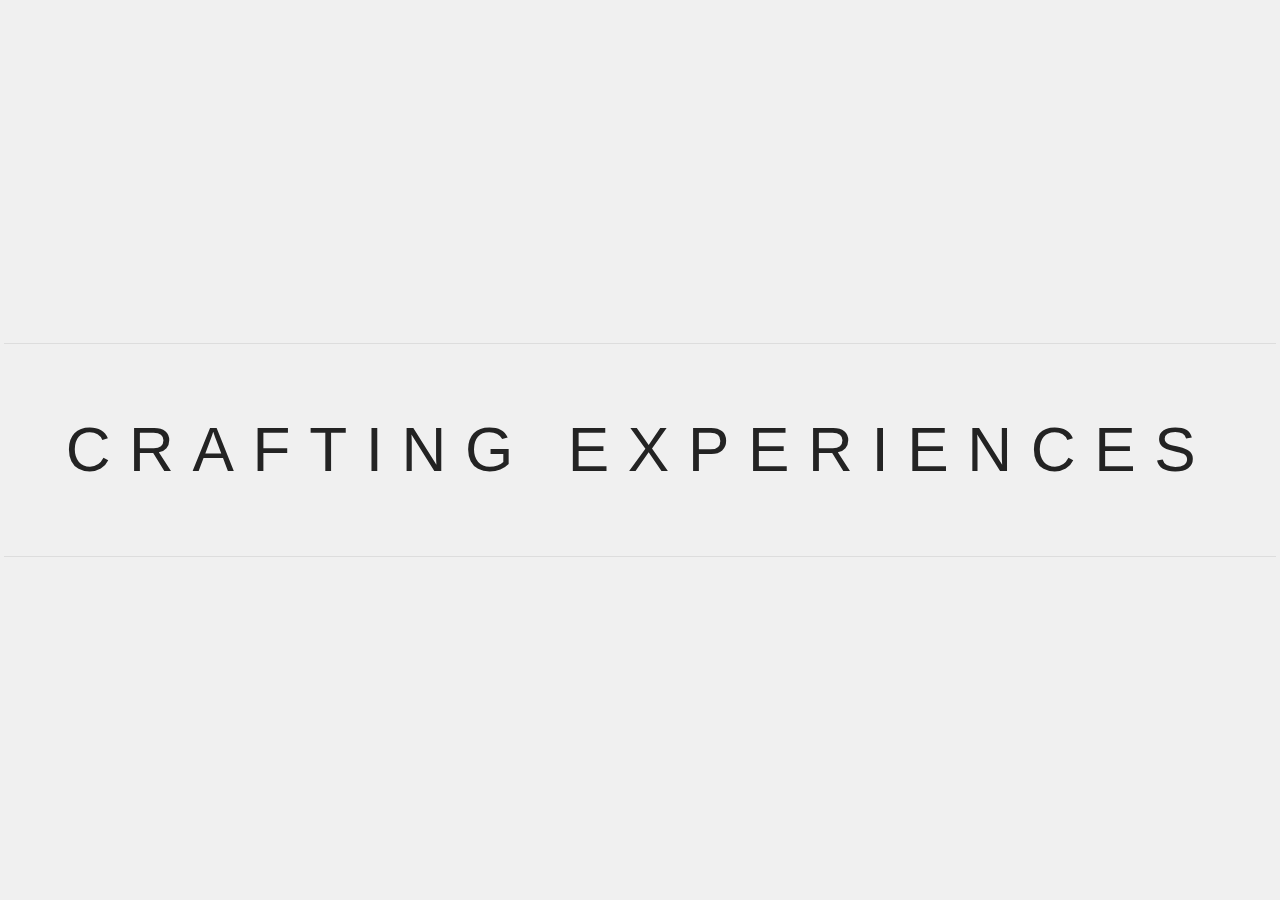
==== index.html @ 83cef5e9 "inital sturcture commit" ====
<!DOCTYPE html>
<html>
    <head>
        <title>bespoke-theme-nebula</title>
        <meta name="description" content="A theme for Bespoke.js">
        <meta name="viewport" content="width=device-width, initial-scale=1, maximum-scale=1">
        <meta charset="utf-8">
    </head>
    <style>
        html, body {
            background: #f0f0f0;
            color: #232323;
            transition: all .9s ease-in;
        }
        body.hidden { 
            opacity: 0;
        }

        .bg-abstract {
            background-image: url('img/abstract.jpg');
        }
        .bg-map {
            background-image: url('img/fantasymap.png');
        }



        .bespoke-parent {
                background: #f0f0f0;
                color: #232323;
        }
        
    </style>
    <body class='hidden'>
        <article>

            <!--  =======================
                INTRO
                ========================= -->
            <!-- EMPTY?
            <section>
            </section>
            -->

            <section>
                <h1 style='font-size:1.9em;'>
                        Crafting Experiences
                </h1>
            </section>
            <section> 
                    <h3>&mdash;2014 Visualizations &mdash;</h3>
            </section>


            
            <!--  =======================
                Into - what is an experience
                ========================= -->
            <section>
                <h1 class='bullet' style='font-size: 1.5em;'>
                    Experience: Visualized
                </h1>
                <br />
                <br />
                <img class='bullet' src='img/interestcurve.jpg' />
            </section>



            <!--  =======================
                Loading Indicators  
                ========================= -->
            <section>
                <div id='spinner-indicator'></div>
            </section>

            <section data-bespoke-backdrop="bg-abstract">
                <h2>Lie to Me</h2>
            </section>

            <section>
                Some stuff about being right vs. being happy
            </section>

            <section>
                Outline LOADING
            </section>

            <!--  =======================
                act 2 - turning point
                ========================= -->
            <section>
                <h1 style='text-shadow: 0 0 3px #f0f0f0;'>
                    SVG Filters
                </h1>
                <h3>Chart Junk, <br />
                    Data Art vs. Data Visualization, <br />
                    and other ways to be "right"
                </h3>
            </section>

            <section>
                Data viz...tells stories. You tell stories to humans. Just as the most optimal code for a computer is not often the most readable code for humans, the most efficient visualization is not always the most effective one
            </section>

            <!-- EXAMPLES -->
            <section>
                <h2>
                    #filter
                </h2>
            </section>

            <!--  =======================
                climax - putting it all together
                ========================= -->
            <section>
                <h1>
                    Let's Craft an Experience
                </h1>
            </section>
            <section data-bespoke-backdrop="bg-map">
                <h2 style='text-shadow: 0 0 3px #f0f0f0;'>
                    I want to play a game 
                </h2>
            </section>

            <!-- GAME STUFF -->




            <!--  =======================
                resolution
                ========================= -->
            <section>
                <h1>Thank You</h1>
                <br />
                <br />
                <br />
                <h2>&mdash;<a href="http://vasir.net">Erik Hazzard</a>&mdash;</h2>
                <h3>
                    @enoex
                    <br />
                    http://vasir.net
                </h3>
            </section>
            
            <section>
                <h2 class="single-words">Try the &lsquo;single-words&rsquo; class</h2>
            </section>

            <!-- BULLET to show things -->
            <section>
                <h2 class="bullet">Enjoy <span class='bullet'>:)</span></h2>
            </section>
        </article>













        <!-- ==================================================

            SCRIPTS

            ================================================== -->
        <script src="js/lib/jquery.js"></script>
        <script src="js/lib/build.js"></script>
        <script src="js/lib/spin.js"></script>
        <script src="js/lib/d3.js" charset="utf-8"></script>




        <!-- ==================================================
            Custom
            ================================================== -->
        <script>
            setTimeout(function(){
                $('body').removeClass('hidden');
            }, 200);

            setTimeout(function(){
                var opts = {
                  lines: 13, // The number of lines to draw
                  length: 20, // The length of each line
                  width: 10, // The line thickness
                  radius: 30, // The radius of the inner circle
                  corners: 1, // Corner roundness (0..1)
                  rotate: 0, // The rotation offset
                  direction: 1, // 1: clockwise, -1: counterclockwise
                  color: '#000', // #rgb or #rrggbb or array of colors
                  speed: 1, // Rounds per second
                  trail: 60, // Afterglow percentage
                  shadow: false, // Whether to render a shadow
                  hwaccel: false, // Whether to use hardware acceleration
                  className: 'spinner', // The CSS class to assign to the spinner
                  zIndex: 2e9, // The z-index (defaults to 2000000000)
                  top: '50%', // Top position relative to parent
                  left: '50%' // Left position relative to parent
                };
                var target = document.getElementById('spinner-indicator');
                var spinner = new Spinner(opts).spin(target);
            }, 500);
        </script>
    </body>
</html>
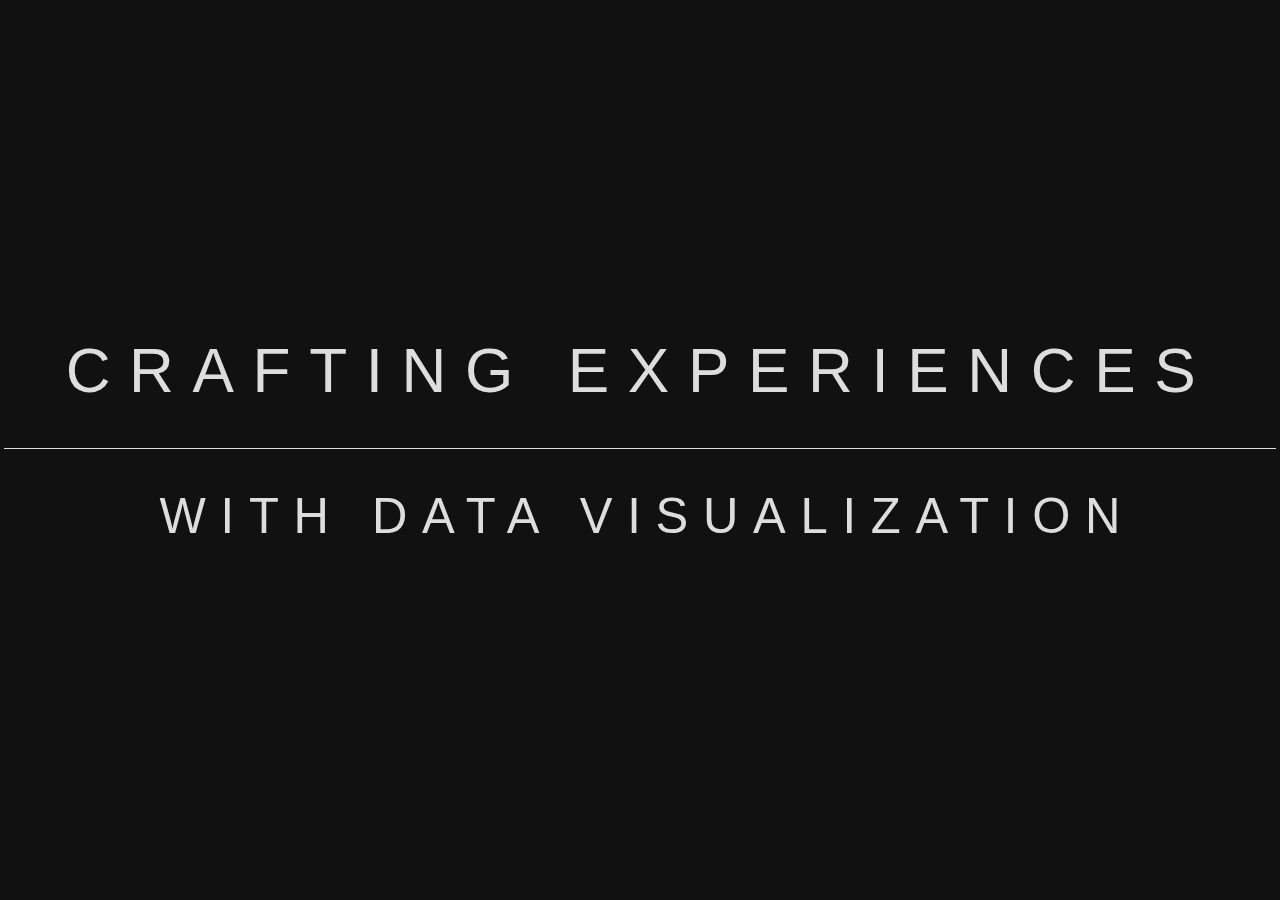
==== commit 570b7a9d: "updates index page" ====
--- a/index.html
+++ b/index.html
@@ -1,158 +1,404 @@
 <!DOCTYPE html>
 <html>
     <head>
-        <title>bespoke-theme-nebula</title>
+        <title>Experience - Data Viz</title>
         <meta name="description" content="A theme for Bespoke.js">
         <meta name="viewport" content="width=device-width, initial-scale=1, maximum-scale=1">
+        <link rel="shortcut icon" type="image/x-icon" href="/img/favicon.ico" />
         <meta charset="utf-8">
+        <script src="js/lib/jquery.js"></script>
+        <link href='css/style.css' rel='stylesheet' />
+        <style>
+            /*slide overrides*/
+            #experience-viz-section, .full-slide { zoom: 1 !important; height: auto; width: auto; margin-top: 0; top: 50px; left: 100px; margin-left: 0;}
+            #fog-of-war, #bar-blur {
+                top: 30px;
+                left: 240px;
+            }
+            #bar-blur {
+                top: 100px;
+                left: 440px;
+            }
+        </style>
+
     </head>
-    <style>
-        html, body {
-            background: #f0f0f0;
-            color: #232323;
-            transition: all .9s ease-in;
-        }
-        body.hidden { 
-            opacity: 0;
-        }
-
-        .bg-abstract {
-            background-image: url('img/abstract.jpg');
-        }
-        .bg-map {
-            background-image: url('img/fantasymap.png');
-        }
-
-
-
-        .bespoke-parent {
-                background: #f0f0f0;
-                color: #232323;
-        }
-        
-    </style>
     <body class='hidden'>
         <article>
 
             <!--  =======================
                 INTRO
                 ========================= -->
+
             <!-- EMPTY?
             <section>
             </section>
             -->
 
-            <section>
-                <h1 style='font-size:1.9em;'>
-                        Crafting Experiences
+            <!-- ========================
+
+                Intro
+
+                ========================= -->
+            <section data-bespoke-backdrop="bg-tiles">
+                <h1 style='font-size:1.9em; border-top: none; padding-bottom: 24px; margin-bottom: 24px; margin-top: -60px;'>
+                    Crafting Experiences 
                 </h1>
-            </section>
+                <h2>with Data Visualization</h2>
+            </section>
+
+
+            <!-- ========================
+            
+                Hook - Intro - Story time
+
+                ========================= -->
+            <section style='zoom: 1;' id='experience-viz-section'> 
+                <svg id='experience-viz'>
+                    <defs>
+                        <filter id="filter-wavy" color-interpolation-filters="sRGB">
+                            <feTurbulence result="turbulence-result" 
+                                baseFrequency="0.02" 
+                                type="turbulence" 
+                                seed="1337" 
+                                numOctaves="3" />
+
+                            <feDisplacementMap in2="turbulence-result" 
+                                scale="9.6" 
+                                xChannelSelector="R" yChannelSelector="G" 
+                                in="SourceGraphic" />    
+                        </filter>
+
+                        <linearGradient id="gradient-fade"
+                            x1="100%" y1="0%"
+                            x2="90%" y2="0%"
+                            spreadMethod="pad">
+                                <stop offset="0%" stop-color="#ffffff" stop-opacity="1"/>
+                                <stop offset="100%" stop-color="#000000" stop-opacity="1"/>
+                        </linearGradient>
+
+                        <mask id="fade-mask" x="0" y="0" width="200" height="100" >
+                            <rect x="0" y="0"  width="980" height="600"
+                            style="stroke:none; fill: url(#gradient-fade)"/>
+                        </mask>
+                    </defs>
+                </svg>
+            </section>
+
+
+            <section>
+                <h2 class='bullet' style='font-size: 1.5em;'>
+                    Experience: Visualized
+                </h2>
+                <br />
+                <br />
+                <img width="100%" height="100%" src='img/interest-story.png' />
+            </section>
+
+            <section>
+                <h2 style='font-size: 1.5em;'>
+                    Books and Movies
+                </h2>
+                <br />
+                <br />
+                <img width="100%" height="100%" src='img/interest-book.png' />
+            </section>
+            <section>
+                <h2 class='bullet' style='font-size: 1.5em;'>
+                    Physical Interest Curve
+                </h2>
+                <br />
+                <br />
+                <img width="100%" height="100%" src='img/interest-physical.png' />
+            </section>
+
+
+
+            <!--  =======================
+
+                Loading Indicators  
+
+                ========================= -->
+            <section data-bespoke-backdrop="bg-tiles">
+                <h1> 
+                    How to Craft Experiences
+                </h1>
+            </section>
+
+            <section>
+                <div id='spinner-indicator'></div>
+            </section>
+
             <section> 
-                    <h3>&mdash;2014 Visualizations &mdash;</h3>
-            </section>
-
-
+                <h2>Misdirection</h2>
+                Loading bars do not have to visualize loading
+            </section>
+
+            <section>
+                <h2>1. Adding Loading Bars</h2>
+                <h3>Outline.com</h3>
+            </section>
+
+            <section>
+                <h4 class="single-words">Demo</h4>
+            </section>
             
-            <!--  =======================
-                Into - what is an experience
-                ========================= -->
-            <section>
-                <h1 class='bullet' style='font-size: 1.5em;'>
-                    Experience: Visualized
-                </h1>
-                <br />
-                <br />
-                <img class='bullet' src='img/interestcurve.jpg' />
-            </section>
-
-
-
-            <!--  =======================
-                Loading Indicators  
-                ========================= -->
-            <section>
-                <div id='spinner-indicator'></div>
-            </section>
-
-            <section data-bespoke-backdrop="bg-abstract">
-                <h2>Lie to Me</h2>
-            </section>
-
-            <section>
-                Some stuff about being right vs. being happy
-            </section>
-
-            <section>
-                Outline LOADING
-            </section>
-
-            <!--  =======================
-                act 2 - turning point
+            <section>
+                <h2>2. Exploit Existing Loading Bars</h2>
+                <h3>labs.five.com</h3>
+            </section>
+
+            <section>
+                <h3>Five Labs Demo</h3>
+                <img id='fivelabsgif' src='img/fivelabs-logged-out.png'  width="900px" height="500px" />
+                <script>
+                    $(document).ready(function () {
+                        $('#fivelabsgif').bind('click mousedown', function () {
+                            $("#fivelabsgif").attr('src', "img/fivelabs.gif");
+                            setTimeout(function(){
+                                $("#fivelabsgif").attr('src', "img/fivelabs-logged-in.png");
+                            }, 33780);
+                        });
+                    });
+                </script>
+            </section>
+
+            <!--  =======================
+
+                act 2 - filters
+
                 ========================= -->
             <section>
                 <h1 style='text-shadow: 0 0 3px #f0f0f0;'>
                     SVG Filters
                 </h1>
-                <h3>Chart Junk, <br />
-                    Data Art vs. Data Visualization, <br />
-                    and other ways to be "right"
-                </h3>
-            </section>
-
-            <section>
-                Data viz...tells stories. You tell stories to humans. Just as the most optimal code for a computer is not often the most readable code for humans, the most efficient visualization is not always the most effective one
-            </section>
-
-            <!-- EXAMPLES -->
+                <h3>Techniques for Crafting Experiences</h3>
+            </section>
+
+            <section>
+                <h2>Right vs. Happy</h2>
+            </section>
+
+            <section>
+                <quote>
+                    Chartjunk does not achieve the goals of its propagators. The overwhelming fact of data graphics is that they stand or fall on their content, gracefully displayed. 
+                </quote>
+                <br />
+                <em>-Edward Tufte</em>
+            </section>
+
+            <!-- I generally agree with this. However, I think this is more of a "right" attitude. If you can make a chart with no chart junk and it does just as good or better job, by all means do it. 3D charts obviously are terrible, but not all decorations are bad.i
+            
+            However, if we consider data visualizations stories, then decorations can add a lot to them. 
+            However, thinking that an experience's success is based on its content alone doesn't explain 
+            -->
+
+            <section>
+                The overwhelming fact of <em style='display:inline;'>books</em> is that they stand or fall on their content, gracefully <em style='display:inline;'>written</em>
+            </section>
+
+            <section>
+                <img src='img/twilight.png' />
+                How do we explain this?
+                <br />
+                <br />
+                <img src='img/twilight-woman.png' />
+            </section>
+
             <section>
                 <h2>
                     #filter
                 </h2>
-            </section>
-
-            <!--  =======================
-                climax - putting it all together
-                ========================= -->
-            <section>
-                <h1>
-                    Let's Craft an Experience
+
+                <em>Make your audience happy</em>
+            </section>
+
+            <section>
+                <h3>Lying with data is never ok</h3>
+                <img src='img/fox-news-unemployment.jpg' />
+            </section>
+
+            <!-- EXAMPLES -->
+
+            <section>
+                <h3>Examples</h3>
+            </section>
+
+            <section>
+                <h3>Hand Drawn Charts</h3>
+                <br />
+                <img width="100%" height="100%" src='img/interest-book.png' />
+            </section>
+
+            <section id='bar-blur' class='full-slide'>
+                <h3>Ambiguous Data</h3>
+                <iframe src="individual/bar-blur.html" 
+                    class="center" scrolling="no" 
+                    style="background-color: #cdcdcd;" seamless="seamless" frameborder="0" width="560" height="356"> 
+                </iframe>
+            </section>
+
+            <section>
+                <h3>Add some flavor</h3>
+                <svg xmlns="http://www.w3.org/2000/svg" xmlns:xlink="http://www.w3.org/1999/xlink" height="250" width="400"> <rect width="300" height="200" x="30" y="30" fill="#7A6A53"></rect> <circle cx="175" cy="135" r="50" fill="#99B2B7"></circle> </svg>
+            </section>
+
+            <section>
+                <h3>Filter</h3>
+                <svg xmlns='http://www.w3.org/2000/svg' xmlns:xlink= 'http://www.w3.org/1999/xlink' height=250 width=400>
+                    <defs>
+                        <filter id="filter-map" x="-0.15000001" y="-0.15000001" width="1.3" height="1.3" color-interpolation-filters="sRGB" >
+                            <feGaussianBlur stdDeviation="4" in="SourceGraphic" result="result1" id="feGaussianBlur4202" />
+                            <feTurbulence type="fractalNoise" baseFrequency="0.05" numOctaves="4" result="result0" id="feTurbulence4204" />
+                            <feDisplacementMap in2="result0" scale="20" xChannelSelector="R" yChannelSelector="G" in="result1" result="result2" id="feDisplacementMap4206" />
+                            <feGaussianBlur stdDeviation="3" in="SourceGraphic" result="result4" id="feGaussianBlur4208" />
+                            <feComposite in2="result2" operator="arithmetic" k1="1.5" k2="-0.25" k3="0.5" k4="0" in="result4" result="result5" id="feComposite4210" />
+                        </filter>
+                    </defs>
+
+                    <rect width=300 height=200 x=30 y=30 fill="#7A6A53" filter="url(#filter-map)" /> 
+                    <circle cx=175 cy=135 r=50 fill="#99B2B7" filter="url(#filter-map)"/>
+                </svg>
+            </section>
+
+            <section id='fog-of-war' class='full-slide'>
+                <h3>Fog of War Effect With Filters</h3>
+                <iframe src="individual/fog.html" 
+                    class="center" scrolling="no" 
+                    style="background-color: #cdcdcd;" seamless="seamless" frameborder="0" width="960" height="556"> 
+                </iframe>
+            </section>
+
+            <section>
+                <h2 class='bullet'>Guild Wars Visualization</h2>
+                <div class='bullet'>
+                    <h3> Original Source </h3>
+                    <img src='img/original-gw2-data.jpg' />
+                </div>
+            </section>
+
+            <section>
+                <img src='img/guildwars2viz.png' width='100%' height='100%'/>
+            </section>
+
+            <section>
+                <h2>InkScape</h2>
+            </section>
+
+            <!--  =======================
+
+                act 3 - games
+
+                ========================= -->
+            <section data-bespoke-backdrop="bg-tiles">
+                <h1 style='font-size:1.9em;'>
+                    Games 
                 </h1>
             </section>
+
+            <section>
+                <h2>Design as a Search Problem</h2>
+                Look at games for inspiration
+            </section>
+
+            <section> 
+                <h2>Data Viz Can Improve Game Experiences</h2>
+                <hr />
+                <h4>Status Visualizations</h4>
+                Diegetic vs. Non-Diegetic
+            </section>
+
+            <section> 
+                <h3>DeadSpace</h3>
+                <img src='img/games/deadspace.jpg' />
+            </section>
+            <section> 
+                <h3>FarCry</h3>
+                <img src='img/games/farcry2.jpg' />
+            </section>
+
+            <section> 
+                <h2>Data Viz can Help Improve Skill</h2>
+                <hr />
+
+                <h4>Training Visualizations</h4>
+                No learning = No Fun
+            </section>
+
+            <section>
+                <h3>Starcraft 2</h3>
+                <img src='img/games/sc2-replay-ingame.jpg' width=800 height=600 />
+            </section>
+
+            <section>
+                <h3>Leauge of Legends</h3>
+                <img src='img/games/lol-recap0.png' width=500 height=300 />
+                <img src='img/games/lol-recap1.png' width=500 height=300 />
+            </section>
+
+            <!--  =======================
+
+                My Game
+
+                ========================= -->
+            <section data-bespoke-backdrop="bg-tiles">
+                <h1 style='font-size:1.9em;'>
+                    Data Viz-Driven Game Design
+                </h1>
+            </section>
+
+            <section>
+                <h2>Epitaph</h2>
+                <br />
+                <ul>
+                    <li>Powered by D3</li>
+                    <li>Immersive Status Visualizations</li>
+                    <li>Training Visualizations to Improve Skill</li>
+                </ul>
+            </section>
+
+
             <section data-bespoke-backdrop="bg-map">
-                <h2 style='text-shadow: 0 0 3px #f0f0f0;'>
-                    I want to play a game 
-                </h2>
-            </section>
-
-            <!-- GAME STUFF -->
-
-
-
-
-            <!--  =======================
-                resolution
-                ========================= -->
+                <h4 class="single-words">Game Demo</h4>
+            </section>
+
+
+
+            <!--  =======================
+
+                End - Climax
+
+                ========================= -->
+            <section>
+                <h2>One More Thing</h2>
+            </section>
+
+            <section>
+                <img src='img/yodawg1.png' />
+            </section>
+
+            <section>
+                <img src='img/interest-meta.png' width='100%' height='100%'/>
+            </section>
+
+            <section>
+                <h2>Five.com</h2>
+                A place to hang out on the internet
+            </section>
+
             <section>
                 <h1>Thank You</h1>
                 <br />
                 <br />
                 <br />
-                <h2>&mdash;<a href="http://vasir.net">Erik Hazzard</a>&mdash;</h2>
+                <h2>&mdash;<a href="http://vasir.net" style='border:none;'>Erik Hazzard</a>&mdash;</h2>
                 <h3>
                     @enoex
                     <br />
                     http://vasir.net
+                    <br />
+                    http://github.com/enoex
                 </h3>
             </section>
-            
-            <section>
-                <h2 class="single-words">Try the &lsquo;single-words&rsquo; class</h2>
-            </section>
-
-            <!-- BULLET to show things -->
-            <section>
-                <h2 class="bullet">Enjoy <span class='bullet'>:)</span></h2>
-            </section>
         </article>
 
 
@@ -172,44 +418,17 @@
             SCRIPTS
 
             ================================================== -->
-        <script src="js/lib/jquery.js"></script>
+        <script src="js/lib/d3.js" charset="utf-8"></script>
+        <script src="js/lib/lodash.js"></script>
+        <script src="js/lib/hammer.js" charset="utf-8"></script>
         <script src="js/lib/build.js"></script>
         <script src="js/lib/spin.js"></script>
-        <script src="js/lib/d3.js" charset="utf-8"></script>
-
-
 
 
         <!-- ==================================================
             Custom
             ================================================== -->
-        <script>
-            setTimeout(function(){
-                $('body').removeClass('hidden');
-            }, 200);
-
-            setTimeout(function(){
-                var opts = {
-                  lines: 13, // The number of lines to draw
-                  length: 20, // The length of each line
-                  width: 10, // The line thickness
-                  radius: 30, // The radius of the inner circle
-                  corners: 1, // Corner roundness (0..1)
-                  rotate: 0, // The rotation offset
-                  direction: 1, // 1: clockwise, -1: counterclockwise
-                  color: '#000', // #rgb or #rrggbb or array of colors
-                  speed: 1, // Rounds per second
-                  trail: 60, // Afterglow percentage
-                  shadow: false, // Whether to render a shadow
-                  hwaccel: false, // Whether to use hardware acceleration
-                  className: 'spinner', // The CSS class to assign to the spinner
-                  zIndex: 2e9, // The z-index (defaults to 2000000000)
-                  top: '50%', // Top position relative to parent
-                  left: '50%' // Left position relative to parent
-                };
-                var target = document.getElementById('spinner-indicator');
-                var spinner = new Spinner(opts).spin(target);
-            }, 500);
-        </script>
+        <script src="js/slide-funcs.js"></script>
+        <script src="js/presentation.js"></script>
     </body>
 </html>
